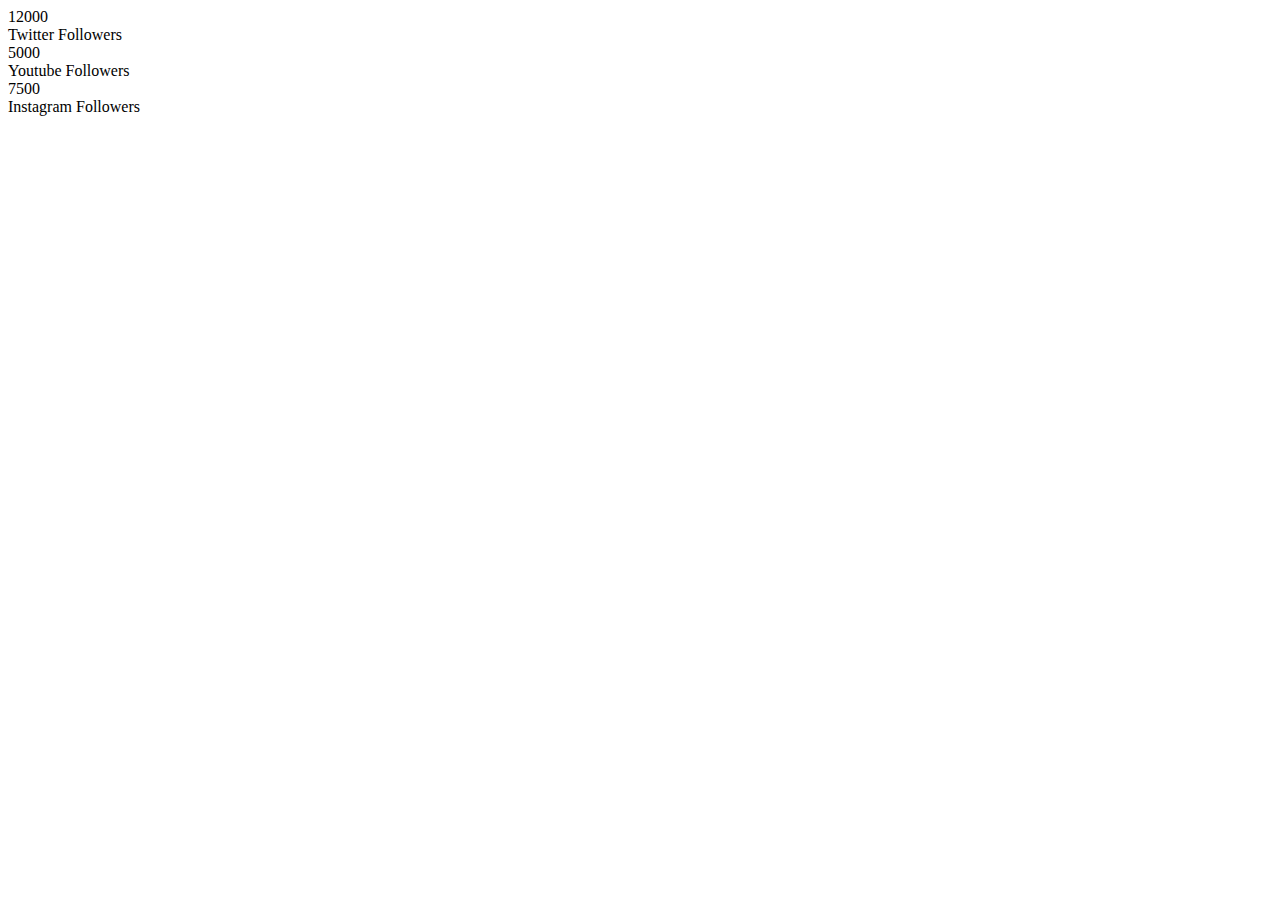
==== socials.html @ 7076b788 "add HTML skeleton" ====
<!DOCTYPE html>
<html lang="en">
<head>
    <meta charset="UTF-8">
    <meta name="viewport" content="width=device-width, initial-scale=1.0">
    <link rel="stylesheet" href="socials.css">
    <link rel="stylesheet" href="https://cdnjs.cloudflare.com/ajax/libs/font-awesome/6.4.0/css/all.min.css" 
    integrity="sha512-iecdLmaskl7CVkqkXNQ/ZH/XLlvWZOJyj7Yy7tcenmpD1ypASozpmT/E0iPtmFIB46ZmdtAc9eNBvH0H/ZpiBw==" crossorigin="anonymous" referrerpolicy="no-referrer">
    <title>Document</title>
</head>
<body>

    <div class="counter-container">
        <i class="fab fa-twitter fa-3x"></i>
        <div class="counter" data-target="12000">12000</div>
        <span>Twitter Followers</span>
    </div>

    <div class="counter-container">
        <i class="fab fa-youtube fa-3x"></i>
        <div class="counter" data-target="5000">5000</div>
        <span>Youtube Followers</span>
    </div>

    <div class="counter-container">
        <i class="fab fa-instagram fa-3x"></i>
        <div class="counter" data-target="7500">7500</div>
        <span>Instagram Followers</span>
    </div>
    


    <script src="socials.js"></script>
</body>
</html>
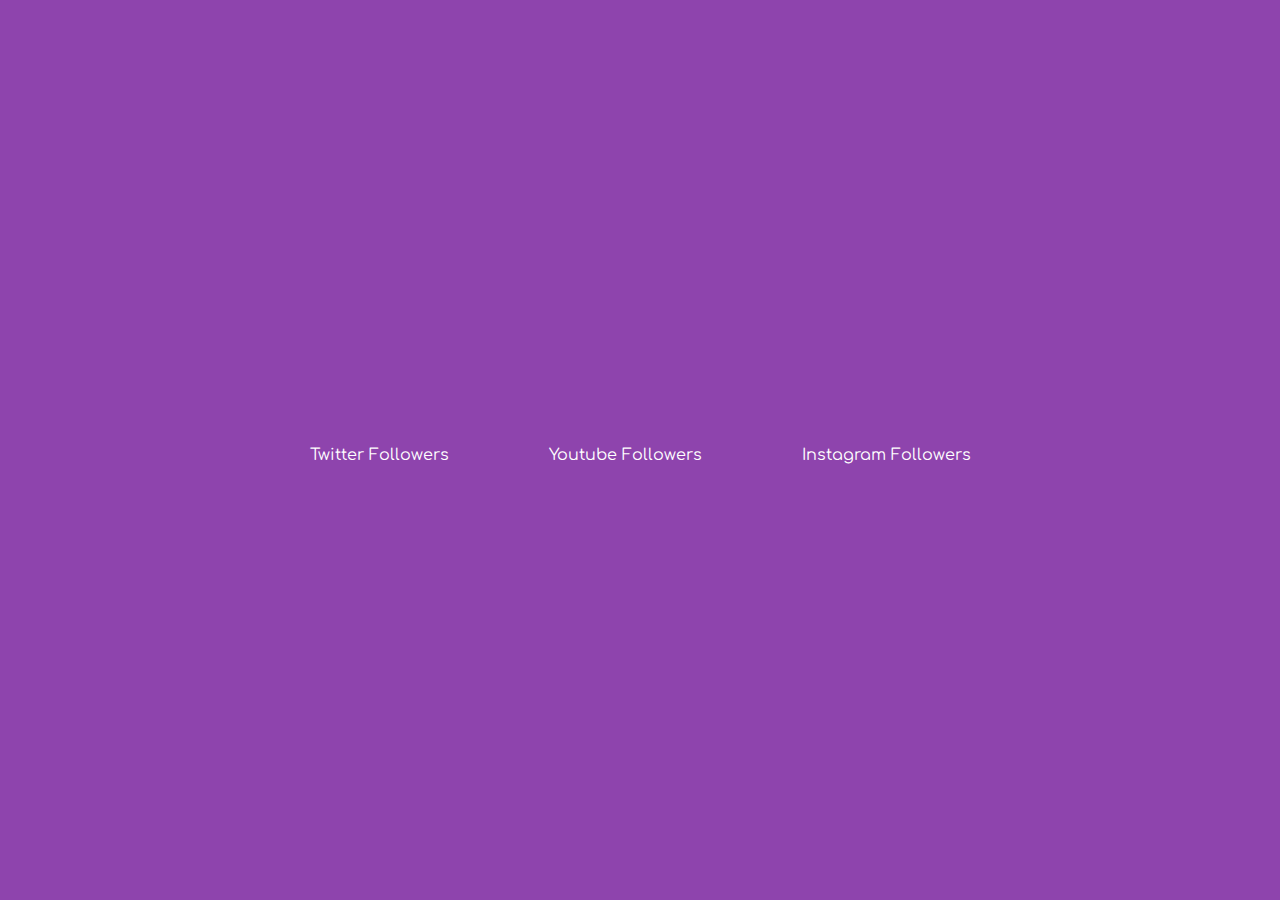
==== commit 72eb3f8f: "remove hardcode numbers on counter class ready for js inmplemtation" ====
--- a/socials.html
+++ b/socials.html
@@ -12,19 +12,19 @@
 
     <div class="counter-container">
         <i class="fab fa-twitter fa-3x"></i>
-        <div class="counter" data-target="12000">12000</div>
+        <div class="counter" data-target="12000"></div>
         <span>Twitter Followers</span>
     </div>
 
     <div class="counter-container">
         <i class="fab fa-youtube fa-3x"></i>
-        <div class="counter" data-target="5000">5000</div>
+        <div class="counter" data-target="5000"></div>
         <span>Youtube Followers</span>
     </div>
 
     <div class="counter-container">
         <i class="fab fa-instagram fa-3x"></i>
-        <div class="counter" data-target="7500">7500</div>
+        <div class="counter" data-target="7500"></div>
         <span>Instagram Followers</span>
     </div>
     
--- a/socials.css
+++ b/socials.css
@@ -0,0 +1,36 @@
+@import url('https://fonts.googleapis.com/css2?family=Comfortaa:wght@300;600&display=swap');
+
+* {
+    box-sizing: border-box;
+}
+
+body {
+    background-color: #8e44ad;
+    color: #fff;
+    font-family: 'Comfortaa', sans-serif;
+    display: flex;
+    align-items: center;
+    justify-content: center;
+    height: 100vh;
+    overflow: hidden;
+    margin: 0;
+}
+
+.counter-container {
+    display: flex;
+    flex-direction: column;
+    justify-content: center;
+    text-align: center;
+    margin: 30px 50px;
+}
+
+.counter {
+    font-size: 60px;
+    margin-top: 10px;
+}
+
+@media (max-width: 580px) {
+    body {
+        flex-direction: column;
+    }
+}